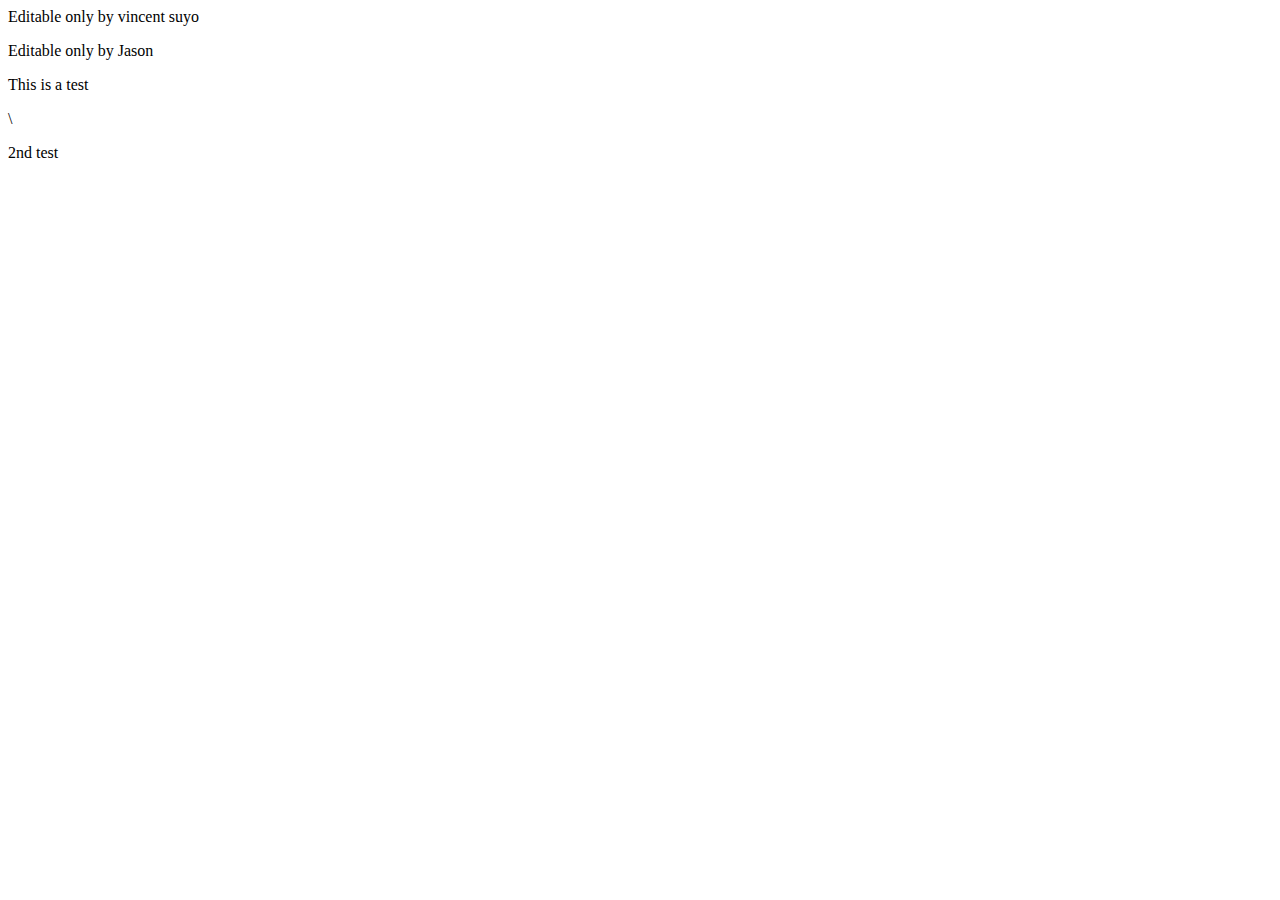
==== testing_jason_commit.html @ 18797782 "Sample sync" ====
<?<!DOCTYPE html>
<html lang="en">
<head>
    <meta charset="UTF-8">
    <meta http-equiv="X-UA-Compatible" content="IE=edge">
    <meta name="viewport" content="width=device-width, initial-scale=1.0">
    <title>Document</title>
    <p>Editable only by vincent suyo</p>
    <p>Editable only by Jason</p>
    <p>This is a test</p>\
    <p>2nd test</p>
</head>
<body>
    
</body>
</html>
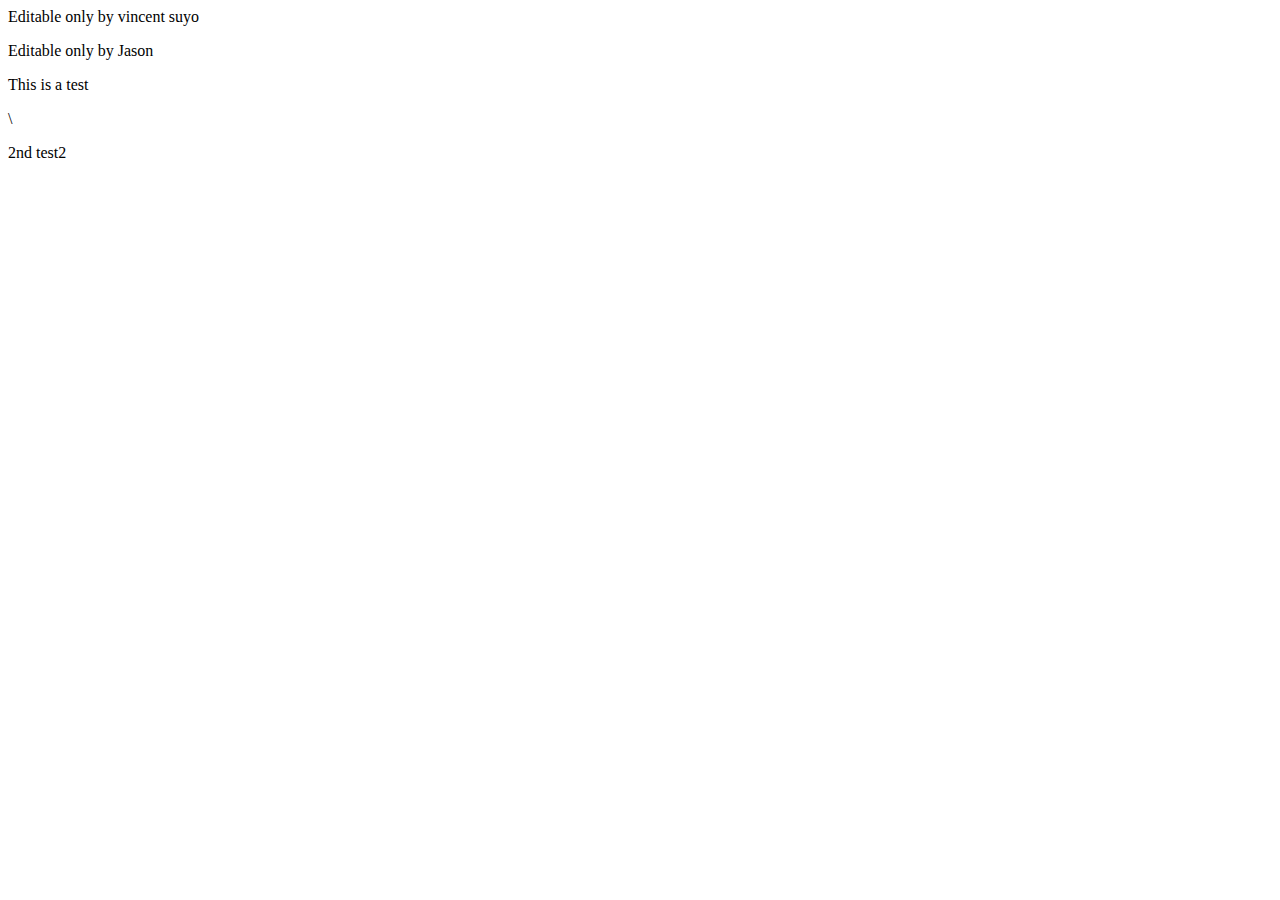
==== commit f23f3c80: "2nd push Edition" ====
--- a/testing_jason_commit.html
+++ b/testing_jason_commit.html
@@ -8,7 +8,7 @@
     <p>Editable only by vincent suyo</p>
     <p>Editable only by Jason</p>
     <p>This is a test</p>\
-    <p>2nd test</p>
+    <p>2nd test2</p>
 </head>
 <body>
     
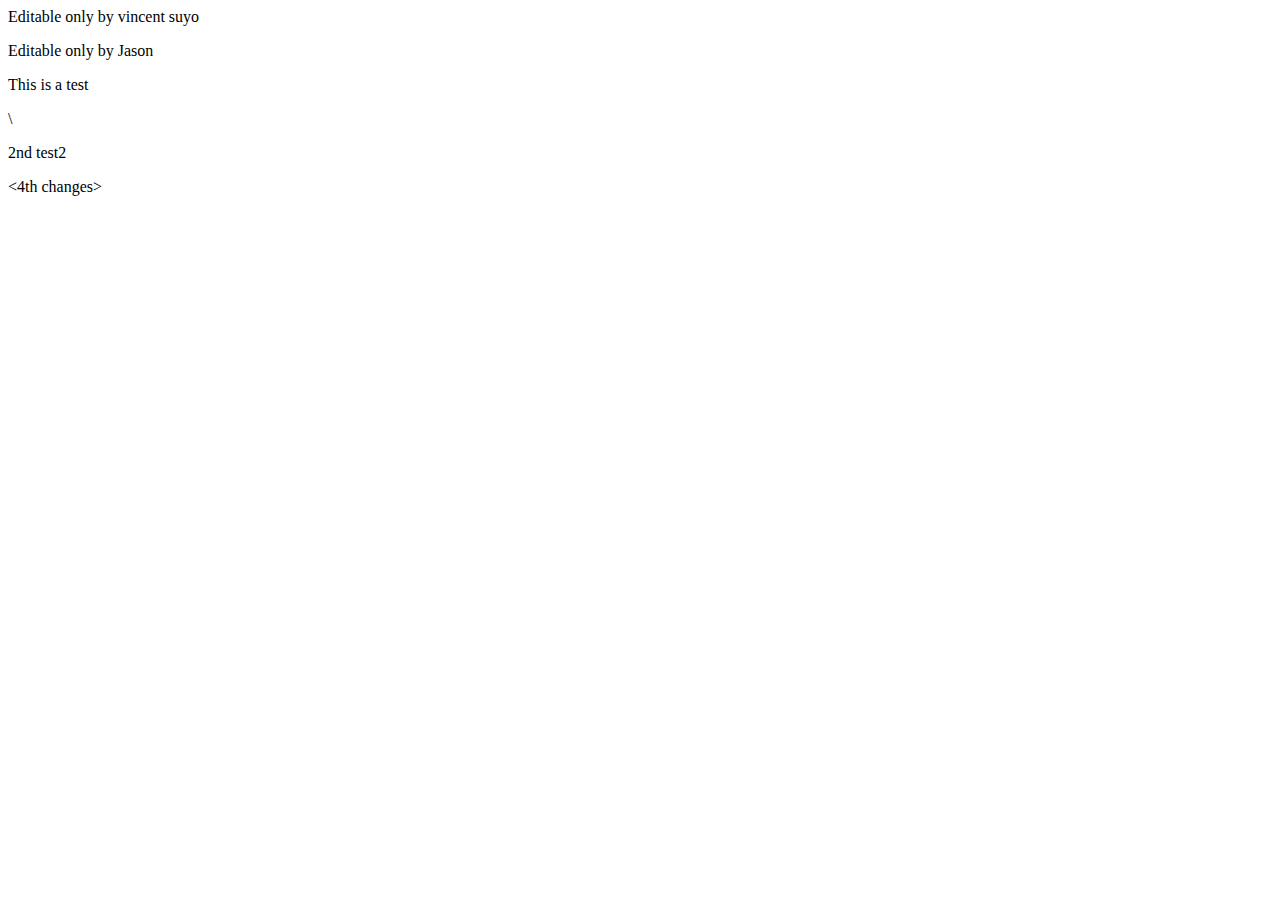
==== commit 763e7f6d: "Update testing_jason_commit.html" ====
--- a/testing_jason_commit.html
+++ b/testing_jason_commit.html
@@ -9,8 +9,9 @@
     <p>Editable only by Jason</p>
     <p>This is a test</p>\
     <p>2nd test2</p>
+<4th changes>
 </head>
 <body>
     
 </body>
-</html>+</html>
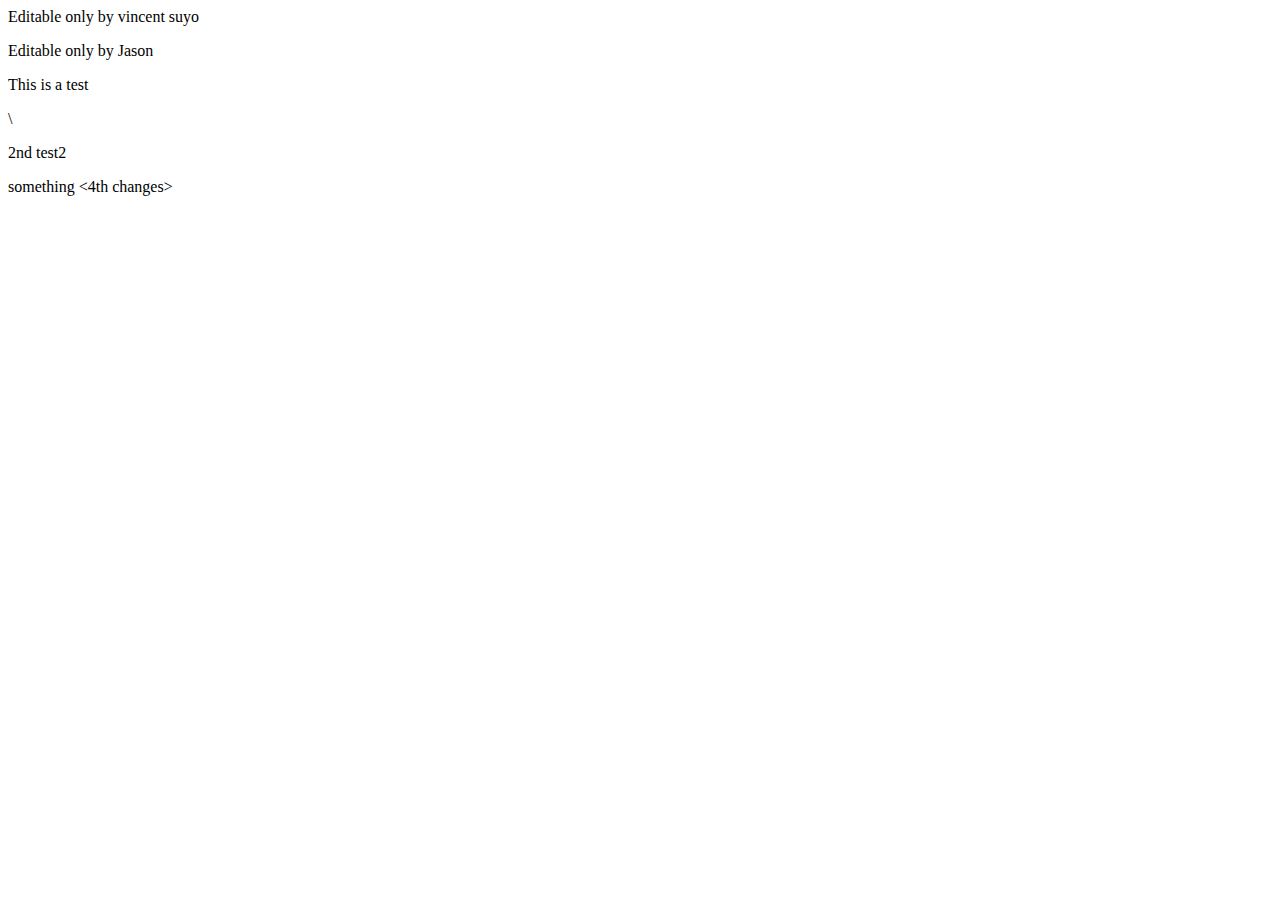
==== commit d2904283: "Update testing_jason_commit.html" ====
--- a/testing_jason_commit.html
+++ b/testing_jason_commit.html
@@ -9,6 +9,7 @@
     <p>Editable only by Jason</p>
     <p>This is a test</p>\
     <p>2nd test2</p>
+    <?>something<?>
 <4th changes>
 </head>
 <body>
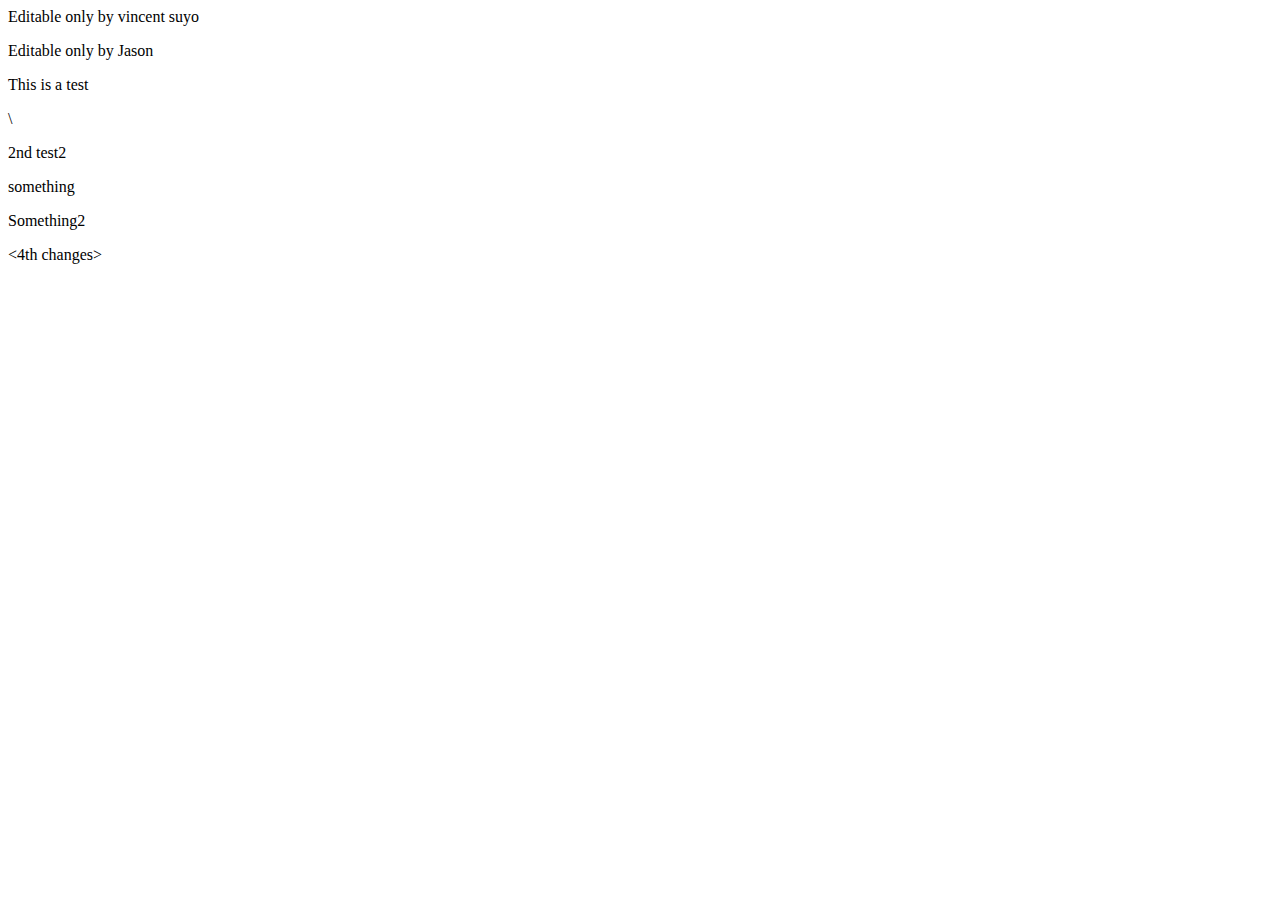
==== commit 114d4da6: "something" ====
--- a/testing_jason_commit.html
+++ b/testing_jason_commit.html
@@ -10,6 +10,8 @@
     <p>This is a test</p>\
     <p>2nd test2</p>
     <?>something<?>
+<?get it>
+<p>Something2</p>
 <4th changes>
 </head>
 <body>
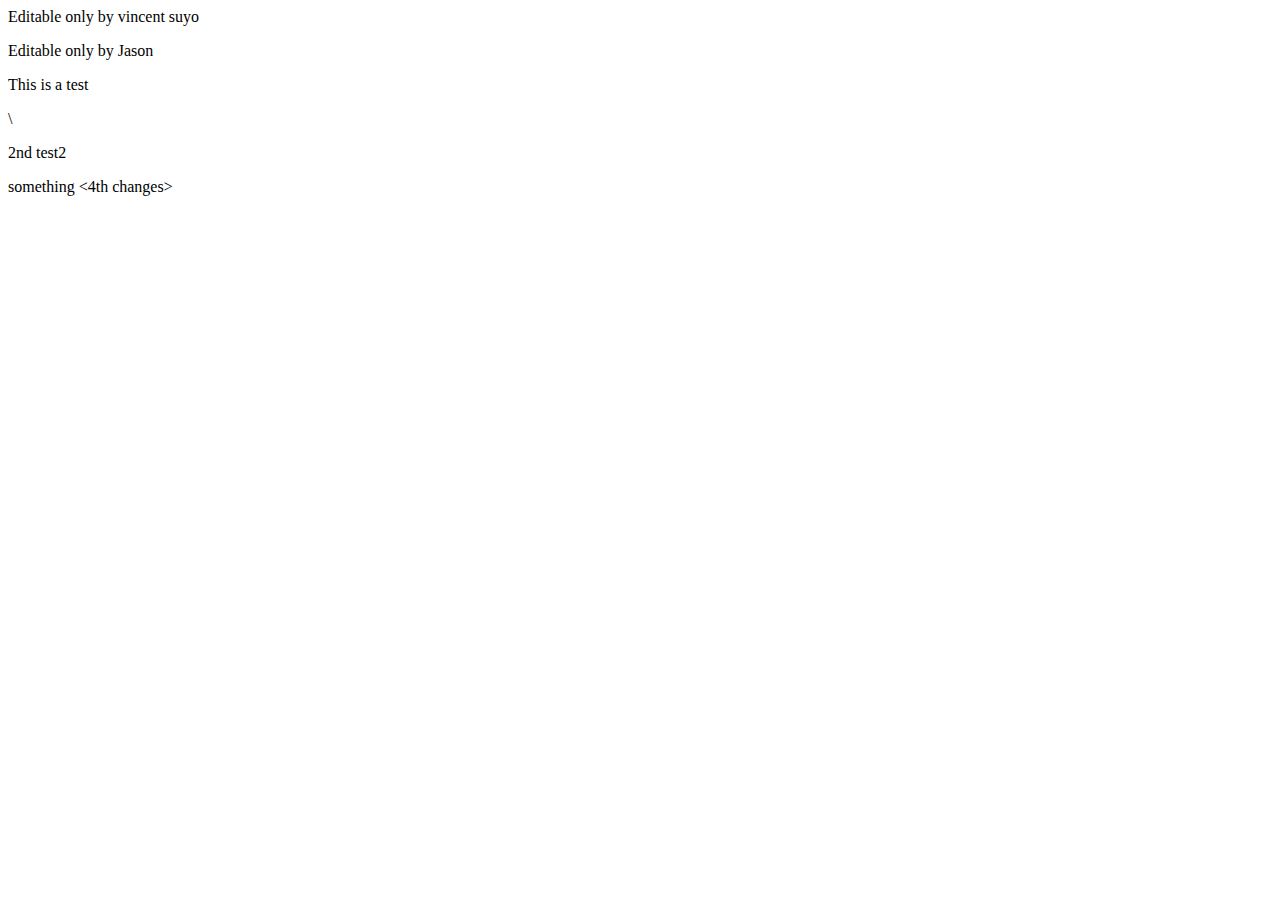
==== commit cb5b14b7: "my 3 columns website" ====
--- a/testing_jason_commit.html
+++ b/testing_jason_commit.html
@@ -10,11 +10,12 @@
     <p>This is a test</p>\
     <p>2nd test2</p>
     <?>something<?>
-<?get it>
-<p>Something2</p>
+    
 <4th changes>
 </head>
 <body>
     
 </body>
 </html>
+
+
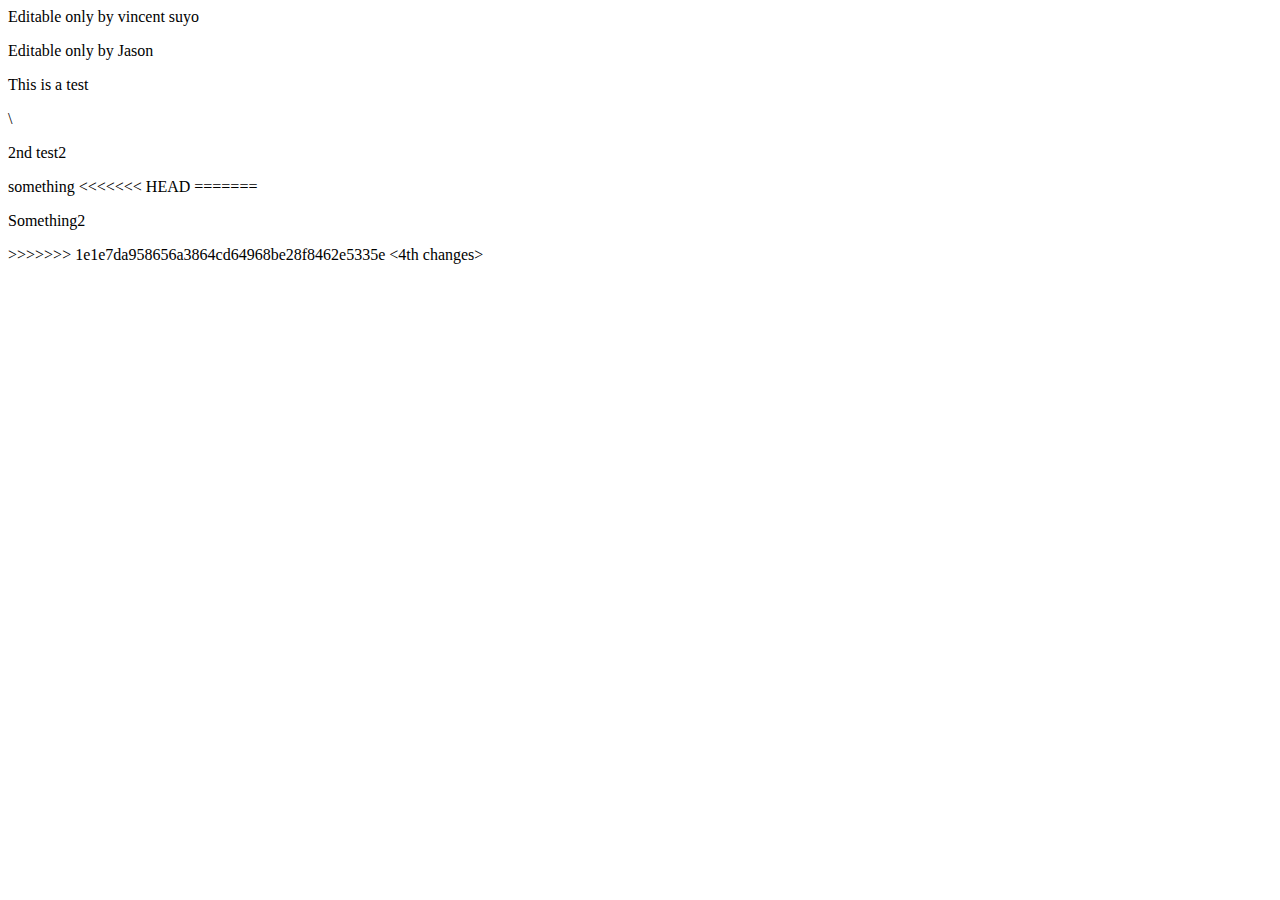
==== commit b3b33c10: "Merge branch 'main' of https://github.com/tops3cretjd123/front_end_project_repo" ====
--- a/testing_jason_commit.html
+++ b/testing_jason_commit.html
@@ -10,7 +10,12 @@
     <p>This is a test</p>\
     <p>2nd test2</p>
     <?>something<?>
+<<<<<<< HEAD
     
+=======
+<?get it>
+<p>Something2</p>
+>>>>>>> 1e1e7da958656a3864cd64968be28f8462e5335e
 <4th changes>
 </head>
 <body>
